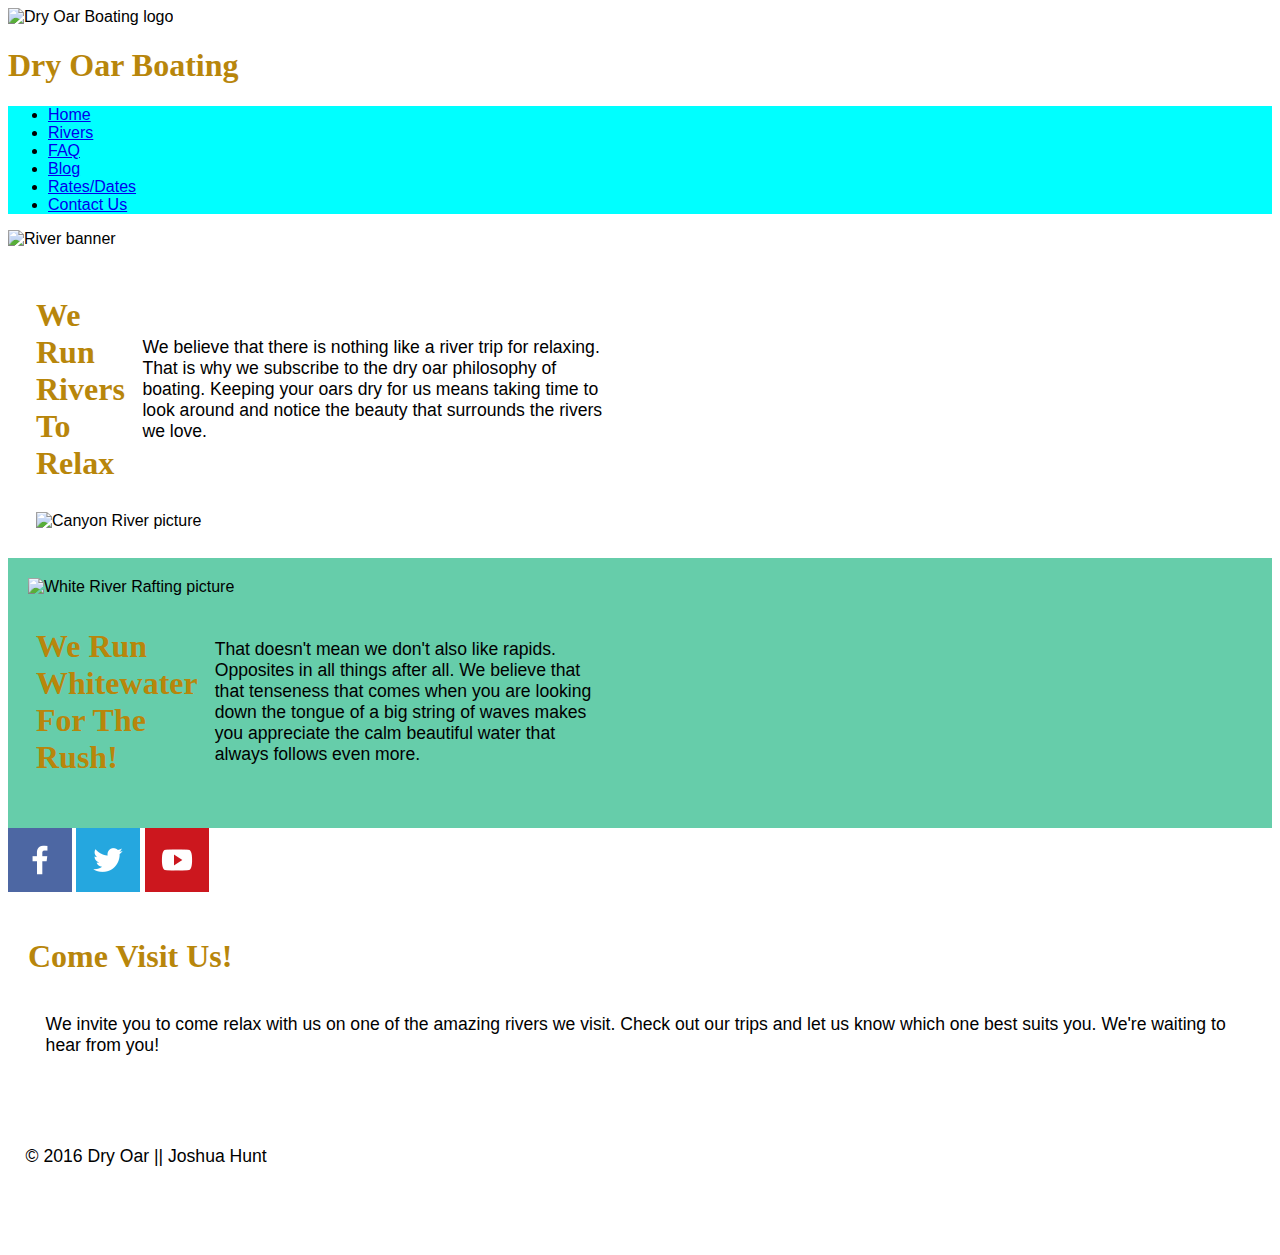
==== index.html @ 73dce6f5 "Positioning" ====
<!doctype html>
<html>
<head>
    <style>
        
        body {
        }
        
        nav {background-color: aqua;}
        
        #Whitewater {background-color: mediumaquamarine;} 
        
        h1,h2,h3,h4,h5,h6 {color: darkgoldenrod;
            
        }
        
         /* p. ex {960 px;} */
        p{font-size: 1.1em;}
        
        #fullwidth {width: 100%;}
        
        .leftcol, .rightcol {
            flex: 1;
            display: flex;
            flex-flow: row-wrap;
            align-items: center;
        }
        
        .leftcol, .rightcol {
            width: 48%;
            flex: 1 0 15em;
            margin: .5em;
        }
        
        
        p{padding: 1em;}
        h2{padding: 1em;}
        
        
        #content { 
            margin: 0 auto;
        }
        
        #Come {text-align: center}
        
        h1,h2,h3,h4,h5,h6 {
            font-family: 'Impact', Times, sans-serif;}        
        
        body {font-family: Arial, Helvetica, sans-serif;}
        section {padding: 20px;}
        
    </style>
  
    <meta charset="utf-8">
   
    <title>Dry Oar Boating</title>
    
    </head>
    
    <body>
        <img src="http://brothert.net/dryoar/images/dryoarlogo.png" alt="Dry Oar Boating logo" width="110">
        <h1>Dry Oar Boating</h1>
        <nav>
        <ul> 
            <li><a href="index.html">Home</a></li>
            <li><a href="index.html">Rivers</a></li>
            <li><a href="index.html">FAQ</a></li>
            <li><a href="index.html">Blog</a></li>
            <li><a href="index.html">Rates/Dates</a></li>
            <li><a href="index.html">Contact Us</a></li>
        </ul>
        </nav>
        
        <div class="fullwidth"><img src="http://brothert.net/dryoar/images/river-wide2.JPG" alt="River banner" width="940"></div>
        
       <section id="We-Run-Rivers">
           <div class="leftcol">
        <h1>We Run Rivers To Relax</h1>
        <p>We believe that there is nothing like a river trip for relaxing. That is why we subscribe to the dry oar philosophy of boating. Keeping your oars dry for us means taking time to look around and notice the beauty that surrounds the rivers we love.</p>
           </div>
          <div class="rightcol">
        <img src="http://brothert.net/dryoar/images/river-portrait.jpg" alt="Canyon River picture" width="300">
           </div>
        </section>
       
        <section id="Whitewater">
            <div><img src="http://brothert.net/dryoar/images/raft-rapid.jpg" alt="White River Rafting picture" width="400"></div>
            <div class="rightcol">
        <h1>We Run Whitewater For The Rush!</h1>
        <p>That doesn't mean we don't also like rapids. Opposites in all things after all. We believe that that tenseness that comes when you are looking down the tongue of a big string of waves makes you appreciate the calm beautiful water that always follows even more.</p>
            </div>
        </section>
        
        <img src="facebook.png" alt="Facebook">
        <img src="twitter.png" alt="Twitter">
        <img src="youtube.png" alt="Youtube">

        
        <section id="Come-Visit-Us">
        <h1>Come Visit Us!</h1>
        <p>We invite you to come relax with us on one of the amazing rivers we visit. Check out our trips and let us know which one best suits you. We're waiting to hear from you!</p>
        </section>
        
        <p>&copy; 2016 Dry Oar || Joshua Hunt <p>
        
    </body>
</html>
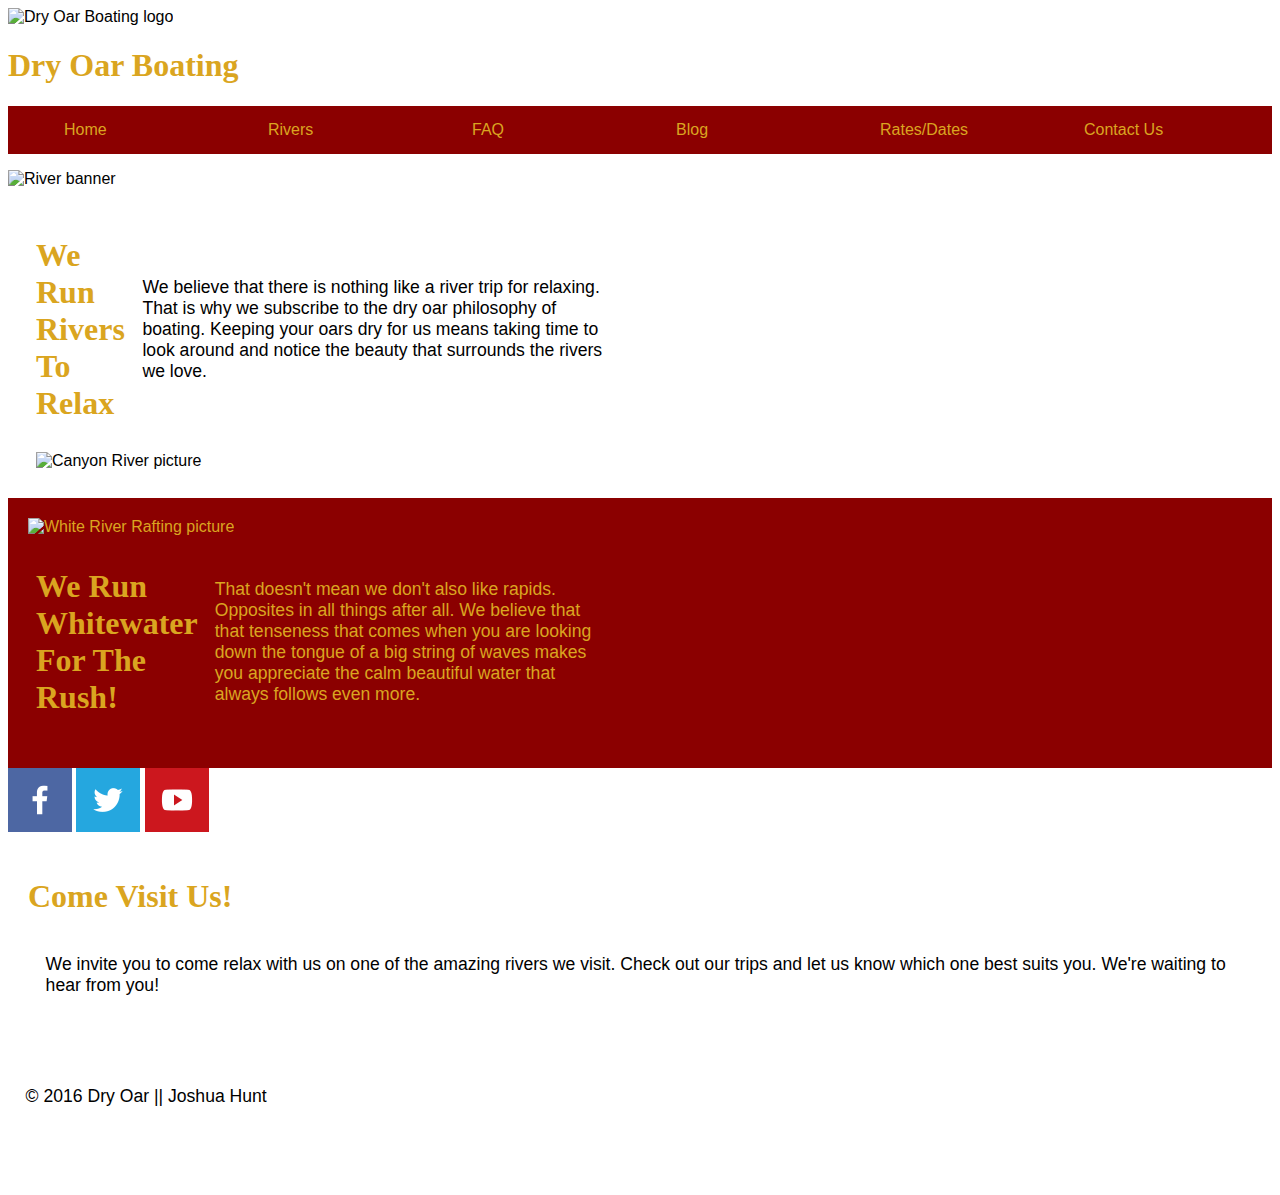
==== commit 8429983d: "External CSS File" ====
--- a/index.html
+++ b/index.html
@@ -1,55 +1,8 @@
 <!doctype html>
 <html>
 <head>
-    <style>
-        
-        body {
-        }
-        
-        nav {background-color: aqua;}
-        
-        #Whitewater {background-color: mediumaquamarine;} 
-        
-        h1,h2,h3,h4,h5,h6 {color: darkgoldenrod;
-            
-        }
-        
-         /* p. ex {960 px;} */
-        p{font-size: 1.1em;}
-        
-        #fullwidth {width: 100%;}
-        
-        .leftcol, .rightcol {
-            flex: 1;
-            display: flex;
-            flex-flow: row-wrap;
-            align-items: center;
-        }
-        
-        .leftcol, .rightcol {
-            width: 48%;
-            flex: 1 0 15em;
-            margin: .5em;
-        }
-        
-        
-        p{padding: 1em;}
-        h2{padding: 1em;}
-        
-        
-        #content { 
-            margin: 0 auto;
-        }
-        
-        #Come {text-align: center}
-        
-        h1,h2,h3,h4,h5,h6 {
-            font-family: 'Impact', Times, sans-serif;}        
-        
-        body {font-family: Arial, Helvetica, sans-serif;}
-        section {padding: 20px;}
-        
-    </style>
+
+    <link rel="stylesheet" type="text/css" href="Style.css">
   
     <meta charset="utf-8">
    
--- a/Style.css
+++ b/Style.css
@@ -0,0 +1,75 @@
+        
+        nav {background-color: darkred;}
+        
+        #Whitewater {background-color: darkred;} 
+        
+        h1,h2,h3,h4,h5,h6 {color: goldenrod;
+            
+        }
+        
+         /* p. ex {960 px;} */
+        p{font-size: 1.1em;}
+        
+        #fullwidth {width: 100%;}
+        
+        .leftcol, .rightcol {
+            flex: 1;
+            display: flex;
+            flex-flow: row-wrap;
+            align-items: center;
+        }
+        
+        .leftcol, .rightcol {
+            width: 48%;
+            flex: 1 0 15em;
+            margin: .5em;
+        }
+        
+        
+        p{padding: 1em;}
+        h2{padding: 1em;}
+        
+        
+        #content { 
+            margin: 0 auto;
+        }
+        
+        #Come {text-align: center}
+        
+        h1,h2,h3,h4,h5,h6 {
+            font-family: 'Rage', Times, sans-serif;}        
+        
+        body {font-family: Arial, Helvetica, sans-serif;}
+        section {padding: 20px;}
+
+#Whitewater {color: goldenrod}
+
+nav a {
+    padding: 1em
+}
+
+
+nav > ul {
+    list-style-type: none;
+    display: flex;
+    flex-flow: row-wrap;
+    line-height: 3em;
+}
+
+nav li {
+    flex: 1 1 8em;
+}
+
+a {
+    color: goldenrod;
+    text-decoration: none
+}
+
+nav a:link, nav a:visited {
+    color: goldenrod
+}
+
+nav a:hover {
+    color: darkred;
+    background-color: goldenrod;
+}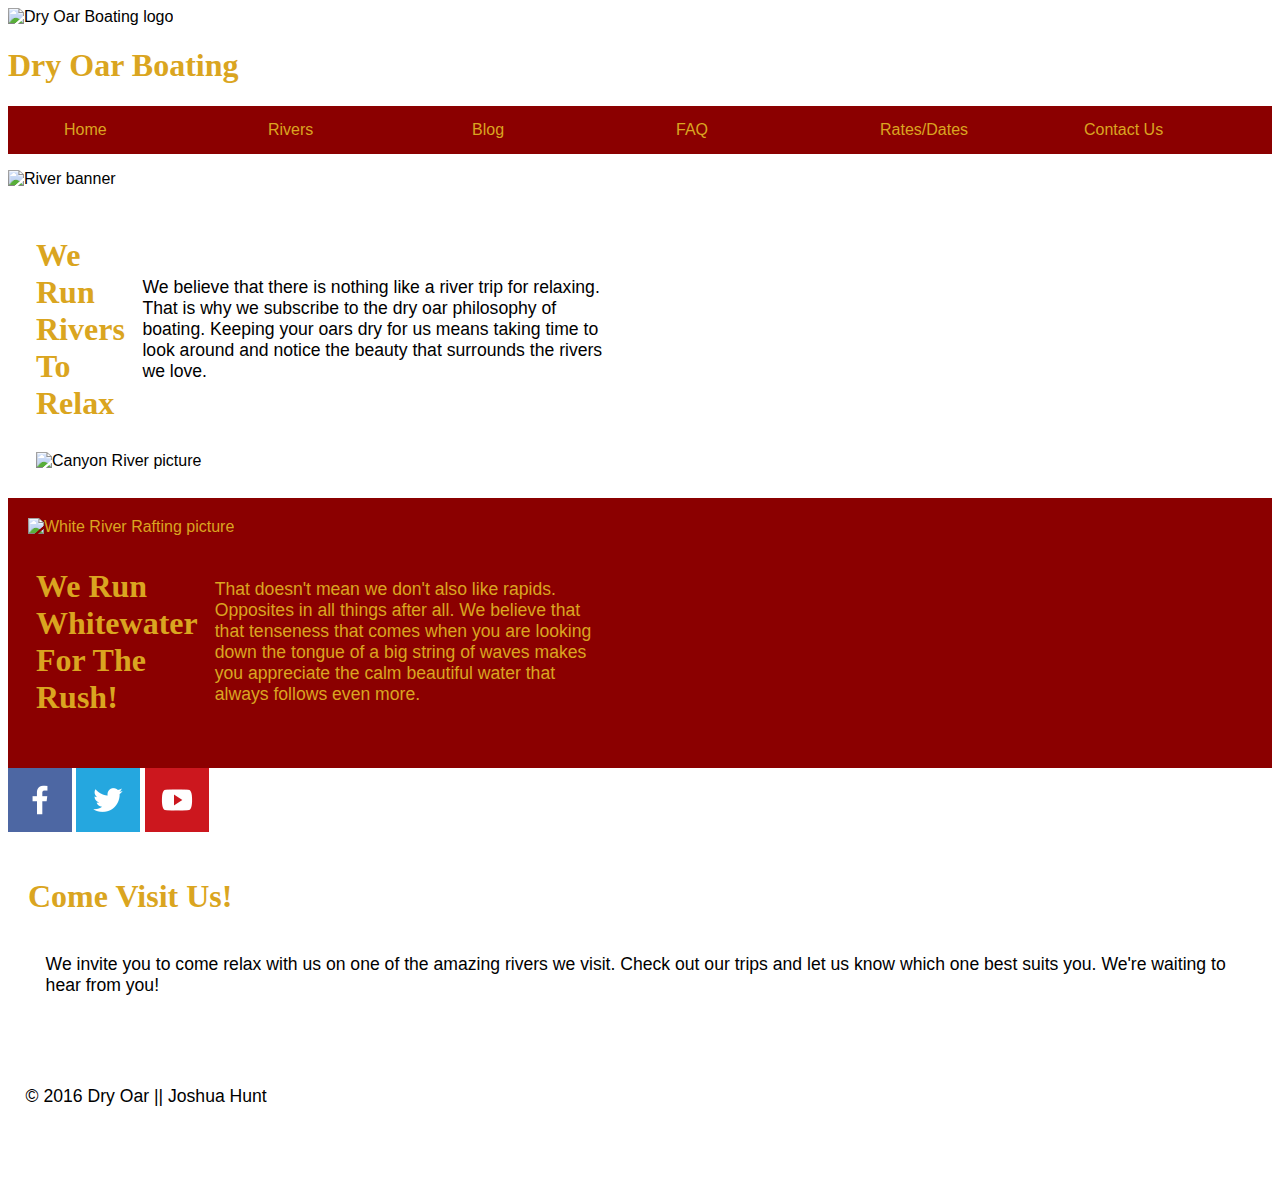
==== commit f9738dd6: "Blog Subpage Added" ====
--- a/index.html
+++ b/index.html
@@ -16,9 +16,9 @@
         <nav>
         <ul> 
             <li><a href="index.html">Home</a></li>
-            <li><a href="index.html">Rivers</a></li>
+            <li><a href="rivers.html">Rivers</a></li>
+            <li><a href="blog.html">Blog</a></li>
             <li><a href="index.html">FAQ</a></li>
-            <li><a href="index.html">Blog</a></li>
             <li><a href="index.html">Rates/Dates</a></li>
             <li><a href="index.html">Contact Us</a></li>
         </ul>
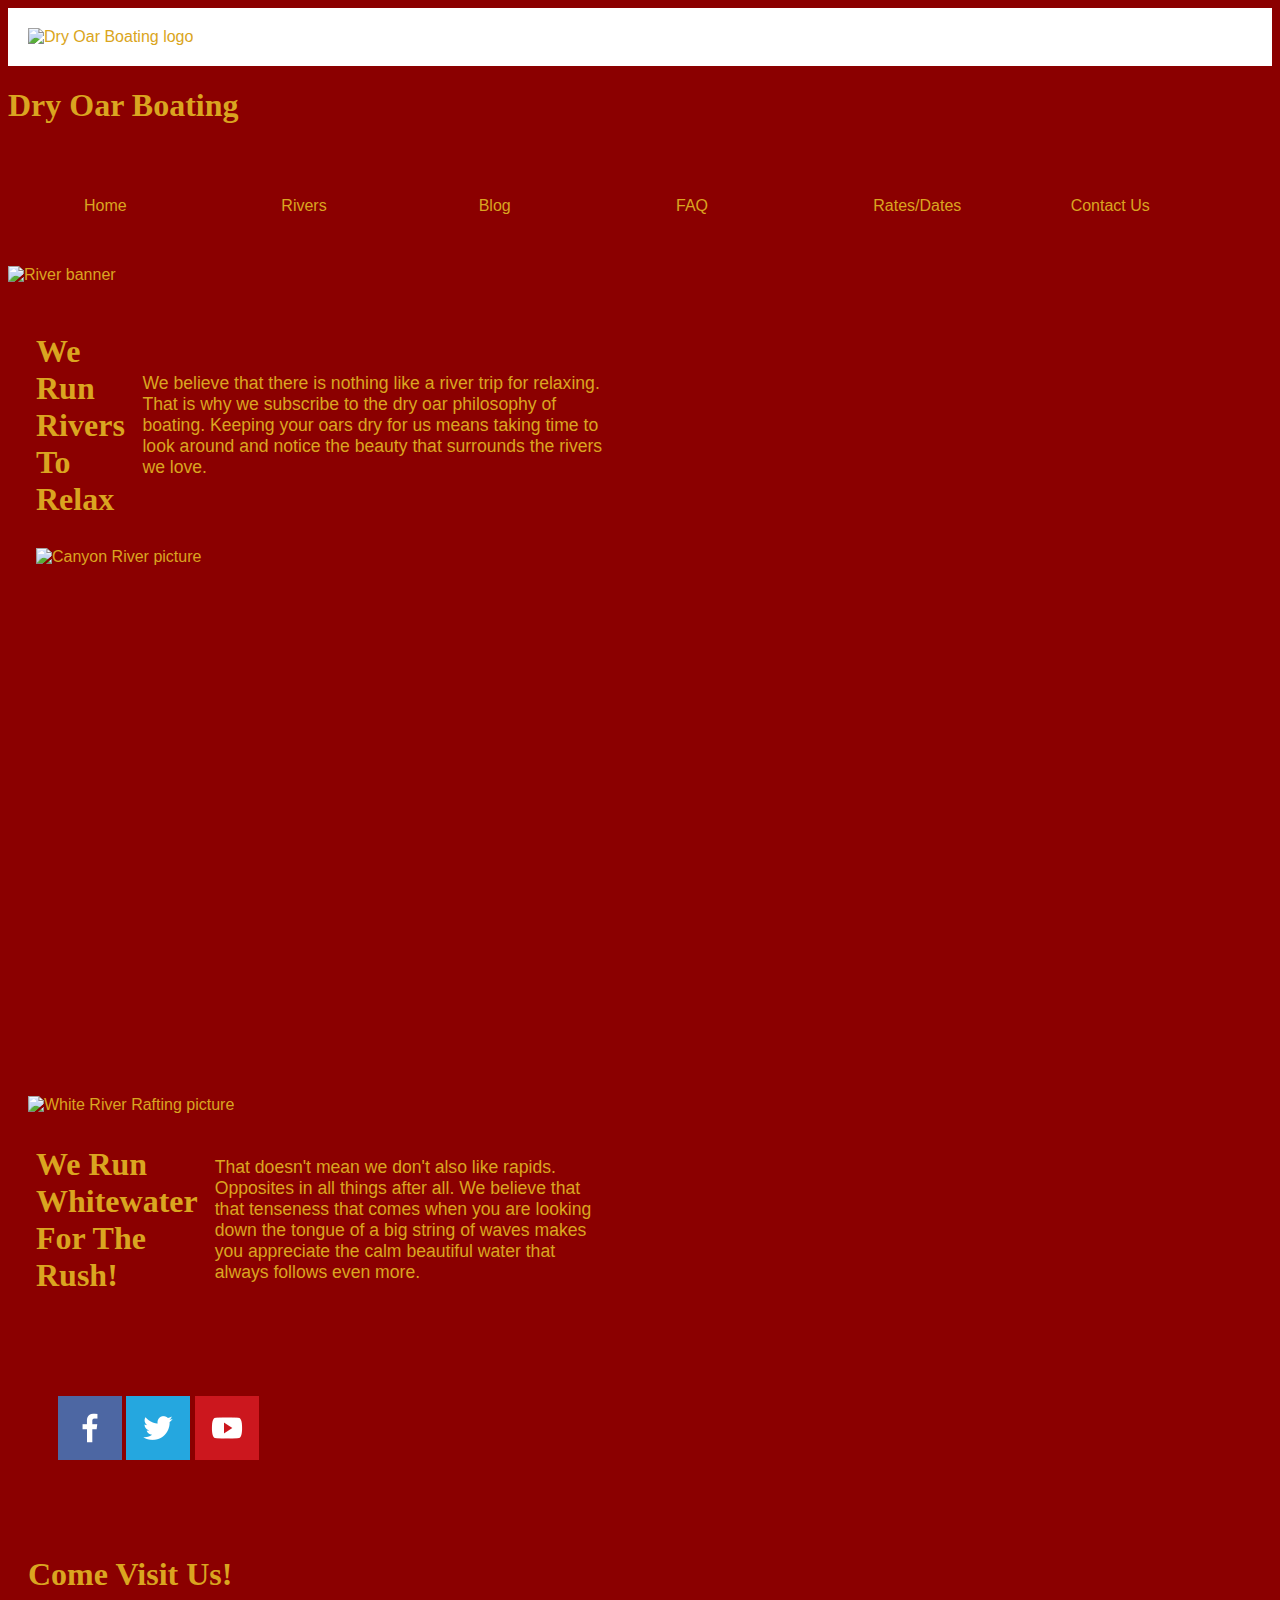
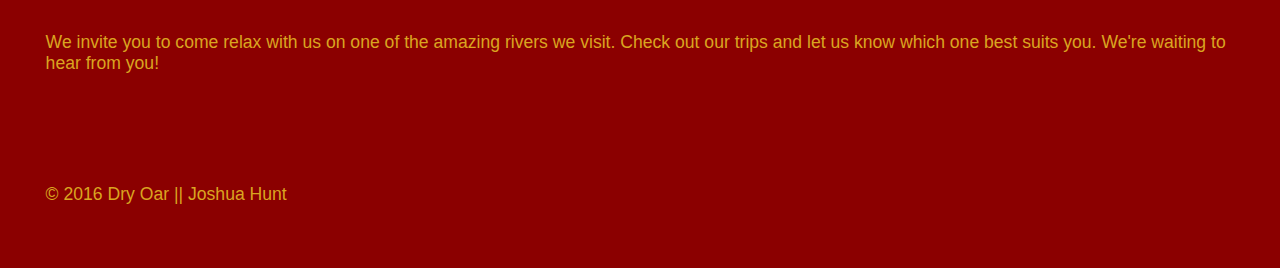
==== commit e35d0710: "Color Changes and Picture Sizes" ====
--- a/index.html
+++ b/index.html
@@ -11,8 +11,13 @@
     </head>
     
     <body>
-        <img src="http://brothert.net/dryoar/images/dryoarlogo.png" alt="Dry Oar Boating logo" width="110">
+        <section id="Logo">        
+            <img src="http://brothert.net/dryoar/images/dryoarlogo.png" alt="Dry Oar Boating logo" width="110">
+        </section>
+            
         <h1>Dry Oar Boating</h1>
+        
+        <section id="List">
         <nav>
         <ul> 
             <li><a href="index.html">Home</a></li>
@@ -23,8 +28,9 @@
             <li><a href="index.html">Contact Us</a></li>
         </ul>
         </nav>
+        </section>
         
-        <div class="fullwidth"><img src="http://brothert.net/dryoar/images/river-wide2.JPG" alt="River banner" width="940"></div>
+        <div class="fullwidth"><img src="http://brothert.net/dryoar/images/river-wide2.JPG" alt="River banner" width="100%"></div>
         
        <section id="We-Run-Rivers">
            <div class="leftcol">
@@ -32,7 +38,7 @@
         <p>We believe that there is nothing like a river trip for relaxing. That is why we subscribe to the dry oar philosophy of boating. Keeping your oars dry for us means taking time to look around and notice the beauty that surrounds the rivers we love.</p>
            </div>
           <div class="rightcol">
-        <img src="http://brothert.net/dryoar/images/river-portrait.jpg" alt="Canyon River picture" width="300">
+        <img src="http://brothert.net/dryoar/images/river-portrait.jpg" alt="Canyon River picture" height="500 px" width="100%">
            </div>
         </section>
        
@@ -44,9 +50,11 @@
             </div>
         </section>
         
+        <section id="Social">
         <img src="facebook.png" alt="Facebook">
         <img src="twitter.png" alt="Twitter">
         <img src="youtube.png" alt="Youtube">
+        </section>
 
         
         <section id="Come-Visit-Us">
@@ -54,7 +62,9 @@
         <p>We invite you to come relax with us on one of the amazing rivers we visit. Check out our trips and let us know which one best suits you. We're waiting to hear from you!</p>
         </section>
         
-        <p>&copy; 2016 Dry Oar || Joshua Hunt <p>
+        <section id="Copyright">
+            <p>&copy; 2016 Dry Oar || Joshua Hunt </p>
+        </section>
         
     </body>
 </html>--- a/Style.css
+++ b/Style.css
@@ -1,11 +1,16 @@
         
         nav {background-color: darkred;}
         
-        #Whitewater {background-color: darkred;} 
+        #Blog-Logo {background-color: white;}
+
+        #Logo {background-color: white;}
         
         h1,h2,h3,h4,h5,h6 {color: goldenrod;
             
         }
+body {background-color: darkred; color: goldenrod;}
+
+        
         
          /* p. ex {960 px;} */
         p{font-size: 1.1em;}
@@ -24,7 +29,14 @@
             flex: 1 0 15em;
             margin: .5em;
         }
+
+#Social {padding: 50px; background-color: darkred}
+
+#Blog-Social {background-color: white;}
         
+img {
+    max-width: 100%;
+}
         
         p{padding: 1em;}
         h2{padding: 1em;}
@@ -42,11 +54,10 @@
         body {font-family: Arial, Helvetica, sans-serif;}
         section {padding: 20px;}
 
-#Whitewater {color: goldenrod}
-
 nav a {
     padding: 1em
 }
+
 
 
 nav > ul {
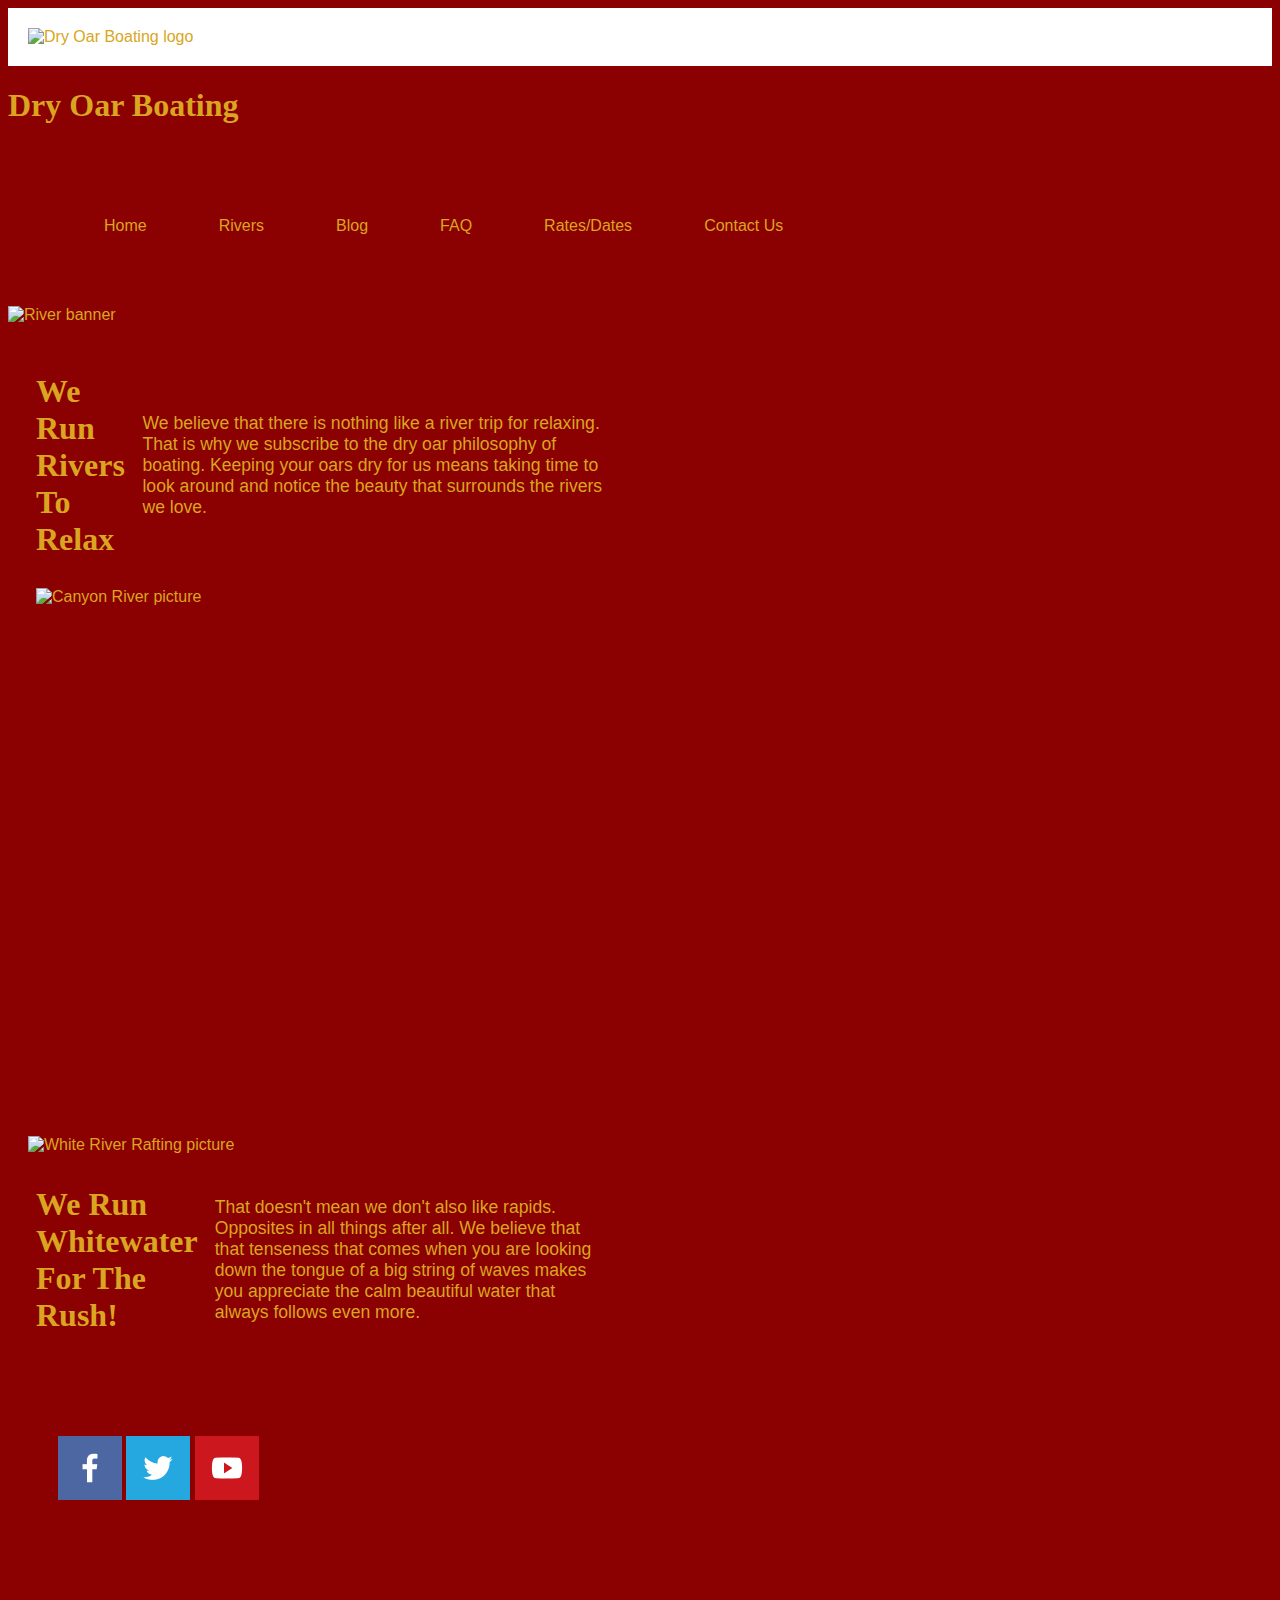
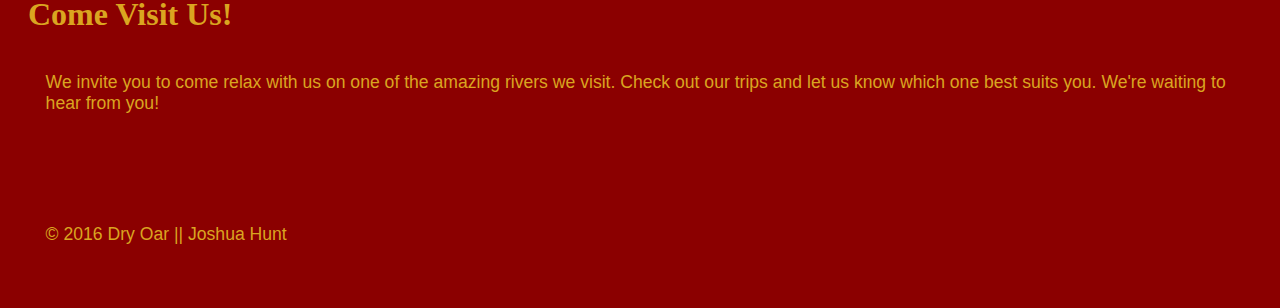
==== commit cb98b1d2: "Menu Animations" ====
--- a/index.html
+++ b/index.html
@@ -20,12 +20,29 @@
         <section id="List">
         <nav>
         <ul> 
+           <section id="growhome">
             <li><a href="index.html">Home</a></li>
+            </section>
+            
+            <section id="growrivers">
             <li><a href="rivers.html">Rivers</a></li>
+            </section>
+            
+            <section id="growblog">
             <li><a href="blog.html">Blog</a></li>
+            </section>
+            
+            <section id="growfaq">
             <li><a href="index.html">FAQ</a></li>
+            </section>
+            
+            <section id="growrates">
             <li><a href="index.html">Rates/Dates</a></li>
+            </section>
+            
+            <section id="growcontact">
             <li><a href="index.html">Contact Us</a></li>
+            </section>
         </ul>
         </nav>
         </section>
--- a/Style.css
+++ b/Style.css
@@ -58,7 +58,47 @@
     padding: 1em
 }
 
+#growhome:hover {
+    
+    -webkit-transform: scale(1.5);
+        -ms-transform: scale(1.5);
+        transform: scale(1.5);
+}
 
+#growrivers:hover {
+    
+     -webkit-transform: scale(1.5);
+        -ms-transform: scale(1.5);
+        transform: scale(1.5);
+}
+
+#growblog:hover {
+    
+     -webkit-transform: scale(1.5);
+        -ms-transform: scale(1.5);
+        transform: scale(1.5);
+}
+
+#growfaq:hover {
+    
+     -webkit-transform: scale(1.5);
+        -ms-transform: scale(1.5);
+        transform: scale(1.5);
+}
+
+#growrates:hover {
+    
+     -webkit-transform: scale(1.5);
+        -ms-transform: scale(1.5);
+        transform: scale(1.5);
+}
+
+#growcontact:hover {
+    
+     -webkit-transform: scale(1.5);
+        -ms-transform: scale(1.5);
+        transform: scale(1.5);
+}
 
 nav > ul {
     list-style-type: none;
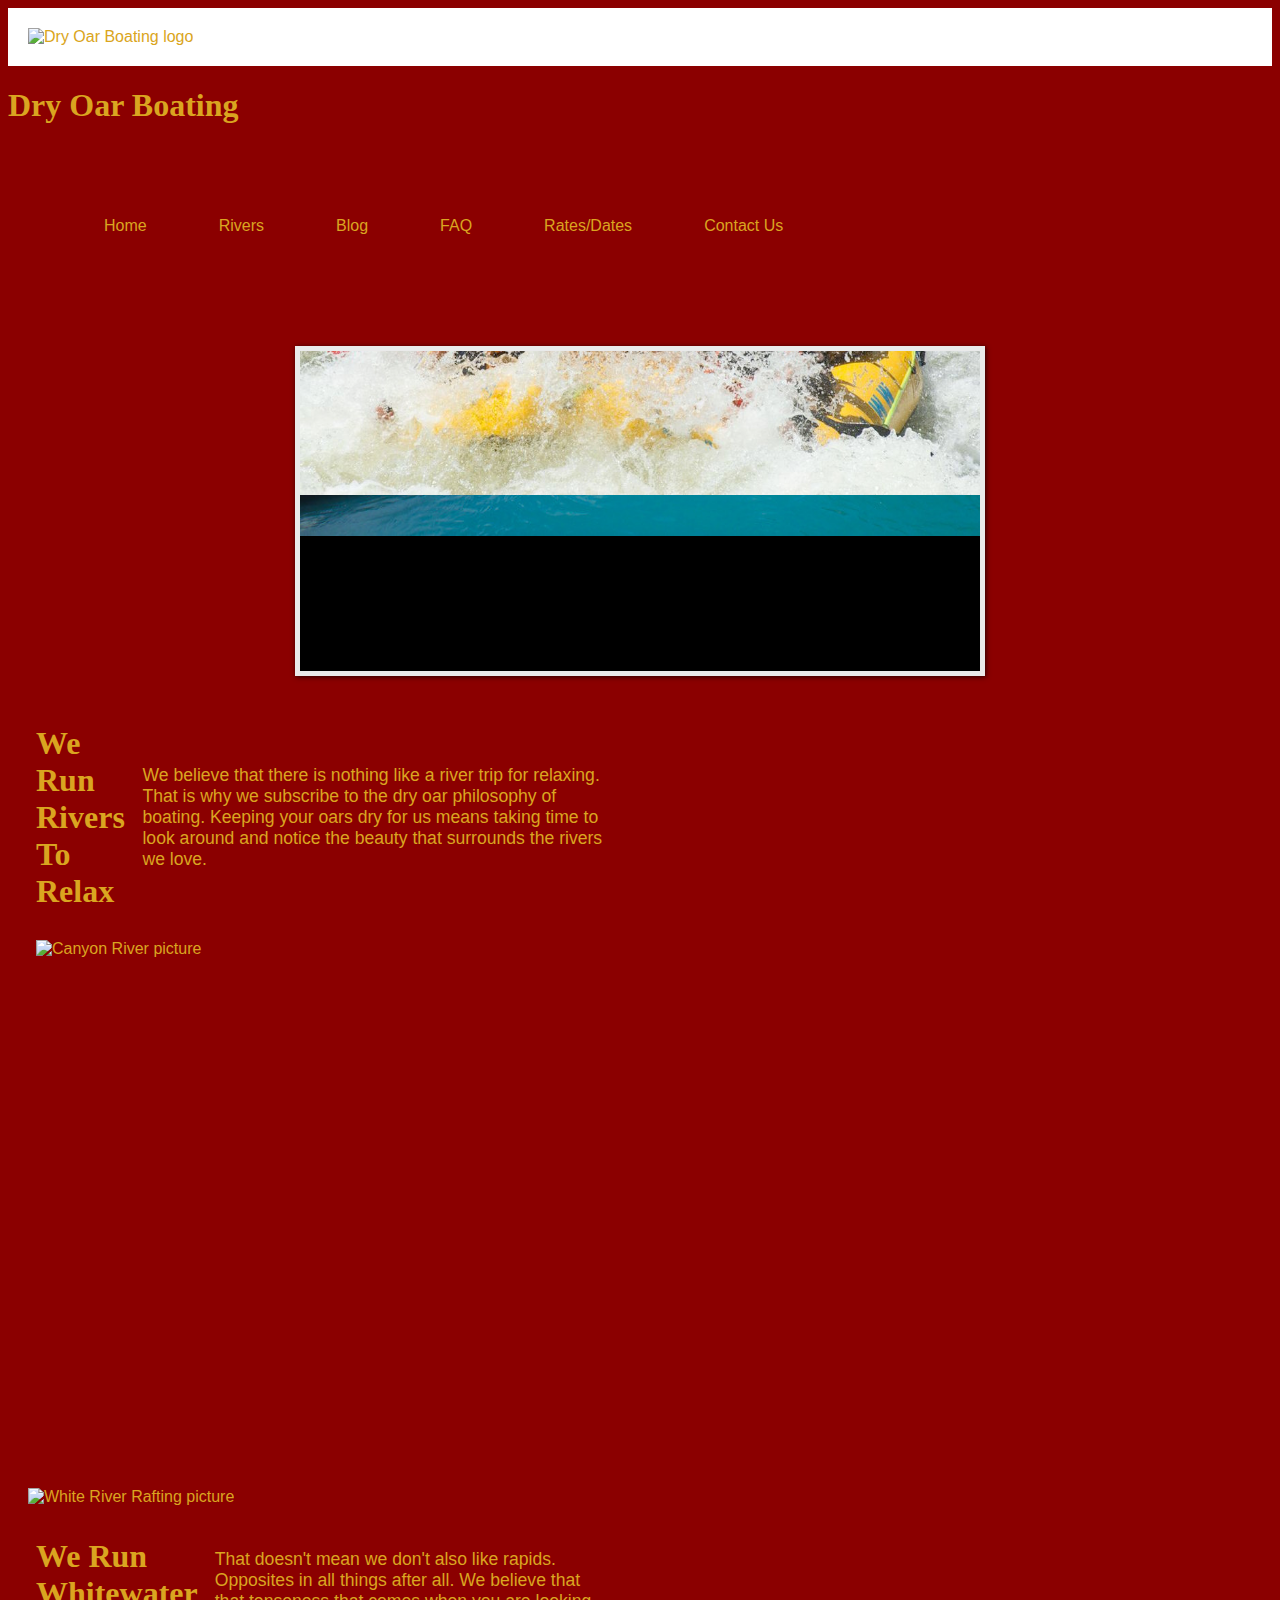
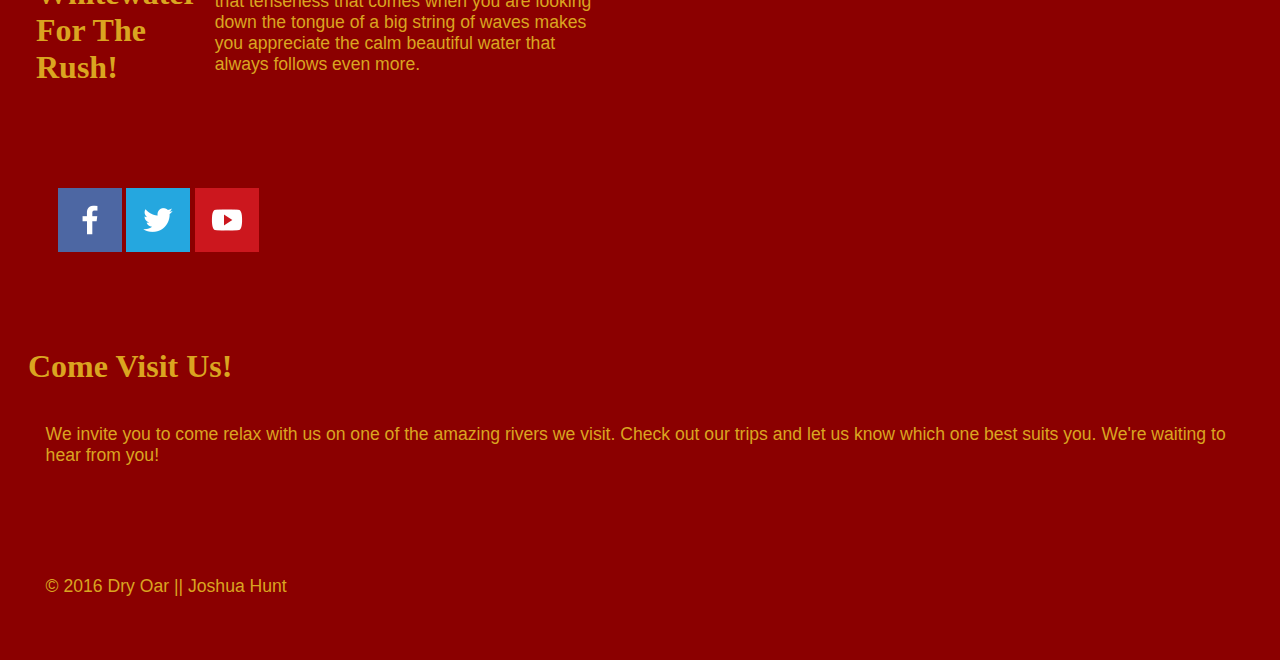
==== commit 019e6097: "Photo Slides" ====
--- a/index.html
+++ b/index.html
@@ -6,7 +6,9 @@
   
     <meta charset="utf-8">
    
+    <div class="slideOutRight">
     <title>Dry Oar Boating</title>
+    </div>
     
     </head>
     
@@ -47,7 +49,44 @@
         </nav>
         </section>
         
-        <div class="fullwidth"><img src="http://brothert.net/dryoar/images/river-wide2.JPG" alt="River banner" width="100%"></div>
+         <div class="container">
+   <div id="content-slider">
+      <div id="slider">  <!-- Slider container -->
+         <div id="mask">  <!-- Mask -->
+
+         <ul>
+         <li id="first" class="firstanimation">  <!-- ID for tooltip and class for animation -->
+         <a href="#"> <img src="dryoarlogo.png" alt="Dry Oar Logo"/> </a>
+         <div class="tooltip"> <h1>Dry Oar Boating</h1> </div>
+         </li>
+
+         <li id="second" class="secondanimation">
+         <a href="#"> <img src="whitewater-03.jpg" alt="Beard"/> </a>
+         <div class="tooltip"> <h1>Expert Guides</h1> </div>
+         </li>
+
+         <li id="third" class="thirdanimation">
+         <a href="#"> <img src="chile-rafting-tours-03.jpg" alt="chile"/> </a>
+         <div class="tooltip"> <h1>Beautiful Rivers</h1> </div>
+         </li>
+
+         <li id="fourth" class="fourthanimation">
+         <a href="#"> <img src="5518711284_0c0a74055e_b.jpg" alt="New Zealand"/> </a>
+         <div class="tooltip"> <h1>Blue Gems</h1> </div>
+         </li>
+
+         <li id="fifth" class="fifthanimation">
+         <a href="#"> <img src="fc-white-water-rafting.jpeg" alt="FC"/> </a>
+         <div class="tooltip"> <h1>White Water Rafting</h1> </div>
+         </li>
+         </ul>
+
+         </div>  <!-- End Mask -->
+         <div class="progress-bar"></div>  <!-- Progress Bar -->
+      </div>  <!-- End Slider Container -->
+   </div>
+</div>
+        
         
        <section id="We-Run-Rivers">
            <div class="leftcol">
--- a/Style.css
+++ b/Style.css
@@ -4,6 +4,8 @@
         #Blog-Logo {background-color: white;}
 
         #Logo {background-color: white;}
+
+
         
         h1,h2,h3,h4,h5,h6 {color: goldenrod;
             
@@ -123,4 +125,257 @@
 nav a:hover {
     color: darkred;
     background-color: goldenrod;
-}+}
+
+
+
+
+
+
+
+
+
+a  {
+   color: #000;
+   transition: color 0.7s ease-in 0.3s;
+}
+
+a:hover {
+   color: #fff;
+}
+
+
+
+div {
+   animation: move 1s ease-in-out 0.5s 2 alternate;
+   -moz-animation: move 1s ease-in-out 0.5s 2 alternate;
+   -webkit-animation: move 1s ease-in-out 0.5s 2 alternate;
+}
+
+
+
+/* Animation from 0% to 100% */
+
+@keyframes move {
+   0% { transform: translateX(0); }
+   100% { transform: translateX(100px); }
+}
+
+/* Animation with intermediate keyframes */
+
+@keyframes move {
+   0% { transform: translateX(0); }
+   50% { transform: translateX(20px); }
+   100% { transform: translateX(100px); }
+}
+
+
+
+
+
+/* SLIDER STRUCTURE */
+
+#slider {
+   background: #000;
+   border: 5px solid #eaeaea;
+   box-shadow: 1px 1px 5px rgba(0,0,0,0.7);
+   height: 320px;
+   width: 680px;
+   margin: 40px auto 0;
+   overflow: visible;
+   position: relative;
+}
+
+
+
+/* HIDE ALL OUTSIDE OF THE SLIDER */
+
+#mask {
+   overflow: hidden;
+   height: 320px;
+}
+
+
+/* IMAGE LIST */
+
+#slider ul {
+   margin: 0;
+   padding: 0;
+   position: relative;
+}
+
+#slider li {
+   width: 680px;  /* Width Image */
+   height: 320px; /* Height Image */
+   position: absolute;
+   top: -325px; /* Original Position - Outside of the Slider */
+   list-style: none;
+}
+
+#slider li.firstanimation {
+   animation: cycle 25s linear infinite;
+}
+
+#slider li.secondanimation {
+   animation: cycletwo 25s linear infinite;
+}
+
+#slider li.thirdanimation {
+   animation: cyclethree 25s linear infinite;
+}
+
+#slider li.fourthanimation {
+   animation: cyclefour 25s linear infinite;
+}
+
+#slider li.fifthanimation {
+   animation: cyclefive 25s linear infinite;
+}
+
+
+
+/* ANIMATION */
+
+@keyframes cycle {
+   0%  { top: 0px; } /* When you start the slide, the first image is already visible */
+   4%  { top: 0px; } /* Original Position */
+   16% { top: 0px; opacity:1; z-index:0; } /* From 4% to 16 % = for 3 seconds the image is visible */
+   20% { top: 325px; opacity: 0; z-index: 0; } /* From 16% to 20% = for 1 second exit image */
+   21% { top: -325px; opacity: 0; z-index: -1; } /* Return to Original Position */
+   92% { top: -325px; opacity: 0; z-index: 0; }
+   96% { top: -325px; opacity: 0; } /* From 96% to 100% = for 1 second enter image*/
+   100%{ top: 0px; opacity: 1; }
+}
+
+@keyframes cycletwo {
+   0%  { top: -325px; opacity: 0; } /* Original Position */
+   16% { top: -325px; opacity: 0; }/* Starts moving after 16% to this position */
+   20% { top: 0px; opacity: 1; }
+   24% { top: 0px; opacity: 1; }  /* From 20% to 24% = for 1 second enter image*/
+   36% { top: 0px; opacity: 1; z-index: 0; }   /* From 24% to 36 % = for 3 seconds the image is visible */
+   40% { top: 325px; opacity: 0; z-index: 0; } /* From 36% to 40% = for 1 second exit image */
+   41% { top: -325px; opacity: 0; z-index: -1; }   /* Return to Original Position */
+   100%{ top: -325px; opacity: 0; z-index: -1; }
+}
+
+@keyframes cyclethree {
+   0%  { top: -325px; opacity: 0; }
+   36% { top: -325px; opacity: 0; }
+   40% { top: 0px; opacity: 1; }
+   44% { top: 0px; opacity: 1; }
+   56% { top: 0px; opacity: 1; }
+   60% { top: 325px; opacity: 0; z-index: 0; }
+   61% { top: -325px; opacity: 0; z-index: -1; }
+   100%{ top: -325px; opacity: 0; z-index: -1; }
+}
+
+@keyframes cyclefour {
+   0%  { top: -325px; opacity: 0; }
+   56% { top: -325px; opacity: 0; }
+   60% { top: 0px; opacity: 1; }
+   64% { top: 0px; opacity: 1; }
+   76% { top: 0px; opacity: 1; z-index: 0; }
+   80% { top: 325px; opacity: 0; z-index: 0; }
+   81% { top: -325px; opacity: 0; z-index: -1; }
+   100%{ top: -325px; opacity: 0; z-index: -1; }
+}
+@keyframes cyclefive {
+   0%  { top: -325px; opacity: 0; }
+   76% { top: -325px; opacity: 0; }
+   80% { top: 0px; opacity: 1; }
+   84% { top: 0px; opacity: 1; }
+   96% { top: 0px; opacity: 1; z-index: 0; }
+   100%{ top: 325px; opacity: 0; z-index: 0; }
+}
+
+/* PROGRESS BAR */
+
+.progress-bar {
+   position: relative;
+   top: -5px;
+   width: 680px;
+   height: 5px;
+   background: #000;
+   animation: fullexpand 25s ease-out infinite;
+}
+
+/* ANIMATION BAR */
+
+@keyframes fullexpand {
+   /* In these keyframes, the progress-bar is stationary */
+   0%, 20%, 40%, 60%, 80%, 100% { width: 0%; opacity: 0; }
+
+   /* In these keyframes, the progress-bar starts to come alive */
+   4%, 24%, 44%, 64%, 84% { width: 0%; opacity: 0.3; }
+
+   /* In these keyframes, the progress-bar moves forward for 3 seconds */
+   16%, 36%, 56%, 76%, 96% { width: 100%; opacity: 0.7; }
+
+   /* In these keyframes, the progress-bar has finished his path */
+   17%, 37%, 57%, 77%, 97% { width: 100%; opacity: 0.3; }
+
+   /* In these keyframes, the progress-bar will disappear and then resume the cycle */
+   18%, 38%, 58%, 78%, 98% { width: 100%; opacity: 0; }
+}
+
+#slider .tooltip {
+   background: rgba(0,0,0,0.7);
+   width: 300px;
+   height: 60px;
+   position: relative;
+   bottom: 75px;
+   left: -320px;
+}
+
+#slider .tooltip h1 {
+   color: #fff;
+   font-size: 24px;
+   font-weight: 300;
+   line-height: 60px;
+   padding: 0 0 0 10px;
+}
+
+
+#slider .tooltip {
+…
+   transition: all 0.3s ease-in-out;
+}
+
+#slider li#first: hover .tooltip,
+#slider li#second: hover .tooltip,
+#slider li#third: hover .tooltip,
+#slider li#fourth: hover .tooltip,
+#slider li#fifth: hover .tooltip {
+   left: 0px;
+}
+
+#slider: hover li,
+#slider: hover .progress-bar {
+   animation-play-state: paused;
+}
+
+
+
+
+
+
+
+
+
+
+
+
+
+
+
+
+
+
+
+
+
+
+
+
+
+
